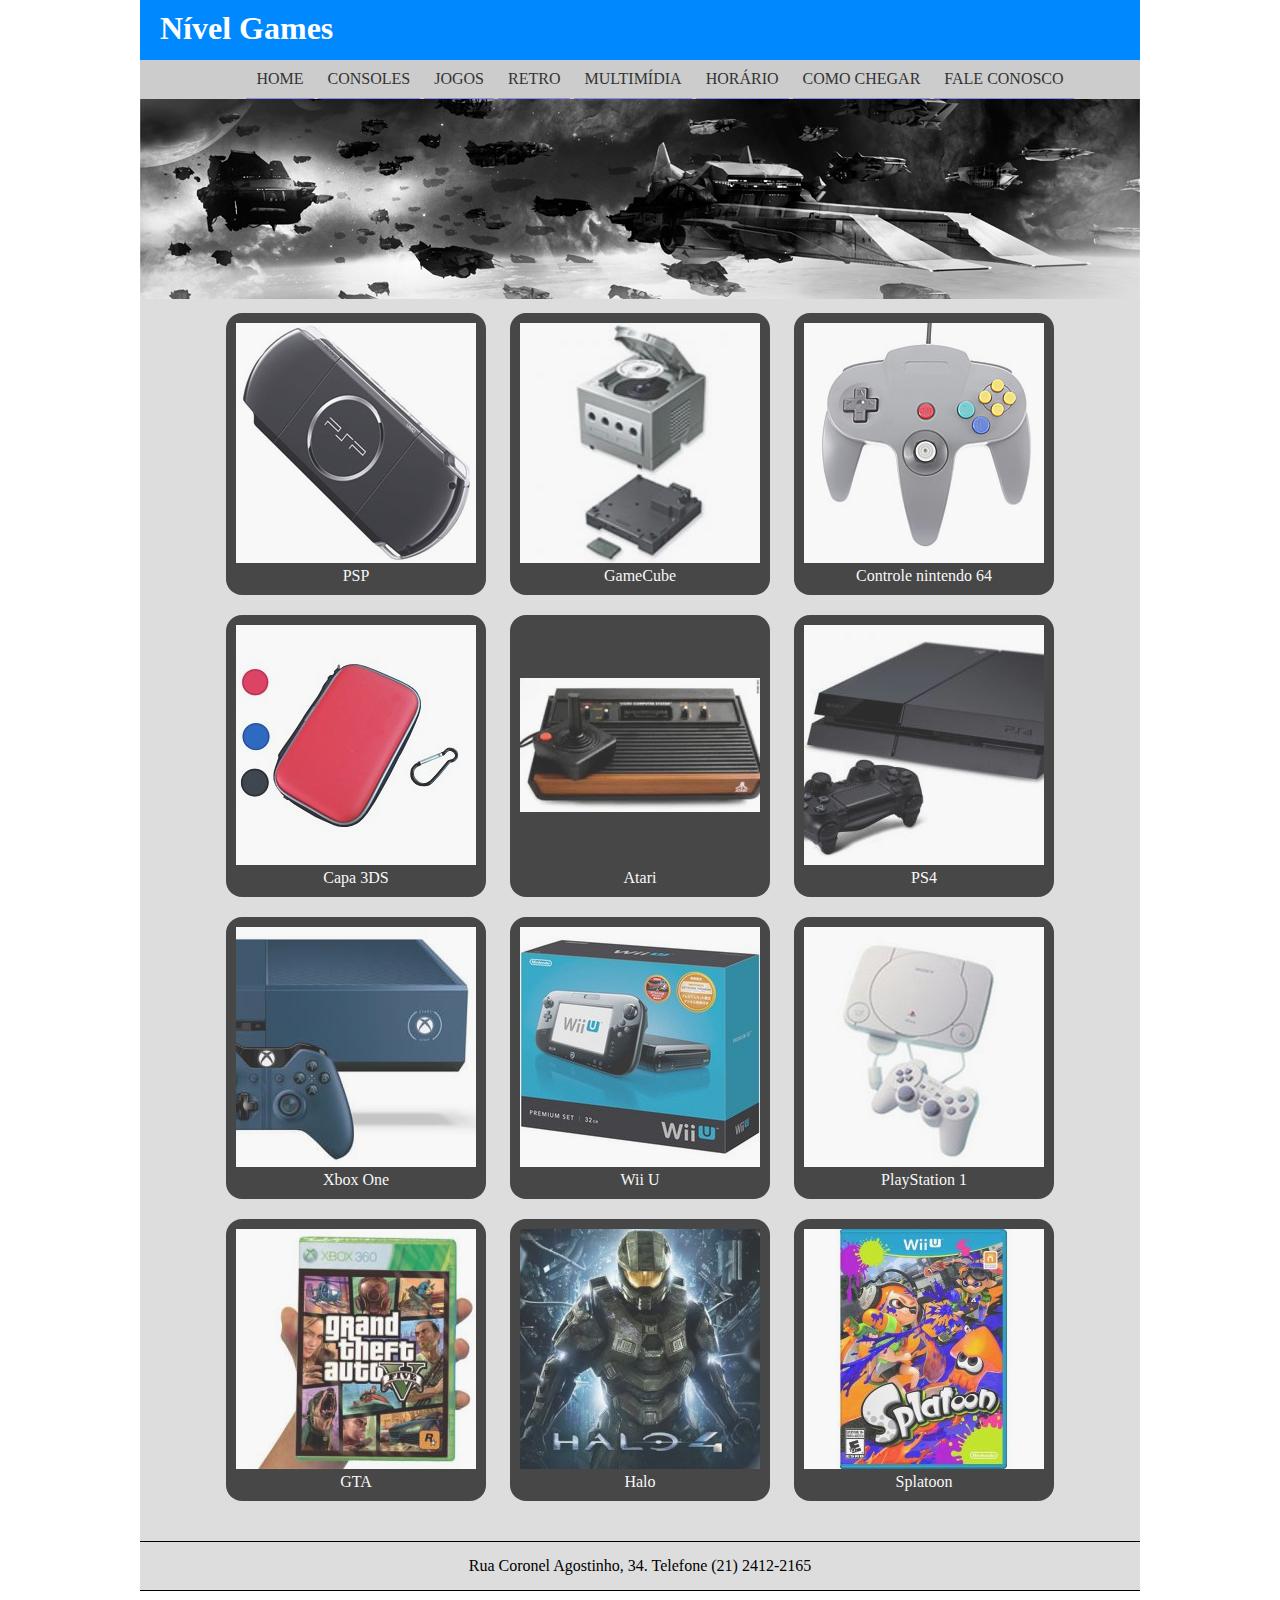
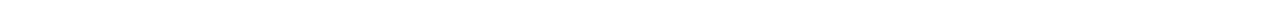
==== index.html @ 592c7fe2 "first commit" ====
<!DOCTYPE html>
<html lang="pt-br">
	<head>
		<meta charset="UTF-8" />
		<meta name="viweport" content="width=device-width" />
		<link rel="stylesheet" href="estilo/estilo.css" />
		<link rel="icon" type="image/png" href="imagens/favicon.png" />
		<title>.:: Nível Games ::.</title>
	</head>
	<body>
		<div id="container">
			<header id="titulo">
				<h1>Nível Games</h1>
			</header>
			<nav id="menu">
				<ul>
					<li><a href="index.html">Home</a></li>
					<li><a href="consoles.html">Consoles</a></li>
					<li><a href="jogos.html">Jogos</a></li>
					<li><a href="retro.html">Retro</a></li>
					<li><a href="videos.html">Multimídia</a></li>
					<li><a href="funcionamento.html">Horário</a></li>
					<li><a href="comochegar.html">Como Chegar</a></li>
					<li><a href="faleconosco.html">Fale Conosco</a></li>
				</ul>
			</nav>
			<section>
				<section>
					<figure>
						<img src="imagens/banner2.jpg" />
					</figure>
				</section>			
				<figure class="imagem">
					<a href="#">
						<img src="imagens/produtos/produto1.jpg" />
					</a>
					<figcaption>
						<a href="#">
							PSP
						</a>
					</figcaption>
				</figure>
				<figure class="imagem">
					<a href="#">
						<img src="imagens/produtos/produto2.jpg" />
					</a>
					<figcaption>
						<a href="#">
							GameCube
						</a>
					</figcaption>
				</figure>	
				<figure class="imagem">
					<a href="#">
						<img src="imagens/produtos/produto3.jpg" />
					</a>
					<figcaption>
						<a href="#">
							Controle nintendo 64
						</a>
					</figcaption>
				</figure>
				<figure class="imagem">
					<a href="#">
						<img src="imagens/produtos/produto4.jpg" />
					</a>
					<figcaption>
						<a href="#">
							Capa 3DS
						</a>
					</figcaption>
				</figure>
				<figure class="imagem">
					<a href="#">
						<img src="imagens/produtos/produto5.jpg" />
					</a>
					<figcaption>
						<a href="#">
							Atari
						</a>
					</figcaption>
				</figure>
				<figure class="imagem">
					<a href="#">
						<img src="imagens/produtos/produto6.jpg" />
					</a>
					<figcaption>
						<a href="#">
							PS4
						</a>
					</figcaption>
				</figure>
				<figure class="imagem">
					<a href="#">
						<img src="imagens/produtos/produto7.jpg" />
					</a>
					<figcaption>
						<a href="#">
							Xbox One
						</a>
					</figcaption>
				</figure>
				<figure class="imagem">
					<a href="#">
						<img src="imagens/produtos/produto8.jpg" />
					</a>
					<figcaption>
						<a href="#">
							Wii U
						</a>
					</figcaption>
				</figure>
				<figure class="imagem">
					<a href="#">
						<img src="imagens/produtos/produto9.jpg" />
					</a>
					<figcaption>
						<a href="#">
							PlayStation 1
						</a>
					</figcaption>
				</figure>
				<figure class="imagem">
					<a href="#">
						<img src="imagens/produtos/produto10.jpg" />
					</a>
					<figcaption>
						<a href="#">
							GTA
						</a>
					</figcaption>
				</figure>
				<figure class="imagem">
					<a href="#">
						<img src="imagens/produtos/produto11.jpg" />
					</a>
					<figcaption>
						<a href="#">
							Halo
						</a>
					</figcaption>
				</figure>
				<figure class="imagem">
					<a href="#">
						<img src="imagens/produtos/produto12.jpg" />
					</a>
					<figcaption>
						<a href="#">
							Splatoon
						</a>
					</figcaption>
				</figure>
			</section>
			<footer>
				<p>Rua Coronel Agostinho, 34. Telefone (21) 2412-2165</p>
			</footer>
		<div>
	</body>
</html>
---- estilo/estilo.css ----
*{
	font-family:verdana;
	margin:0;
}

body{
	background-color:#fff;
}
section, footer, nav{
	text-align:center;
}
#container{
	width:100%;
	max-width:1000px;
	margin: 0 auto;
	background-color:#ddd;
}
#titulo{
	background-color:#08f;
	height:60px;
	text-align:left;
	color:#fff;
}
#titulo h1{
	padding:10px 20px;
}
footer{
	border-top: 1px solid #000;
	border-bottom: 1px solid #000;
	margin: 30px 0px;
	padding:15px;
}
#menu{
	background-color:#ccc;
}
#menu ul{
	list-style:none;
}
#menu ul li{
	display:inline;
	text-transform:uppercase;
}
#menu ul li a{
	text-decoration:none;
	display:inline-block;
	color:#333;
	border-bottom:1px solid #88f;
	padding:10px;
}
#menu ul li a:hover{
	color:#000;
	border-bottom:1px solid #00f;
	background-color:#888;
}
.imagem{
	display:inline-block;
	margin:10px;
	padding:10px;
	border-radius: 1em;
	background:#222;
	opacity:0.8;
}
.imagem:hover{
	opacity:1;
}
.imagem figure figcaption{
	text-decoration:none;
}
figcaption a{
	text-decoration:none;
	color:#fff;
}
#horario , #horario tr, #horario tr td, #horario tr th{
	border:1px solid #333;
	padding:5px;
}
#horario{
	margin: 0 auto;
}
section h1{
	margin:20px;
}
.grupo{
	margin:0 auto;
	width:500px;
}
.formulario{
	margin:10px;
}
section h3{
	margin:20px;
}
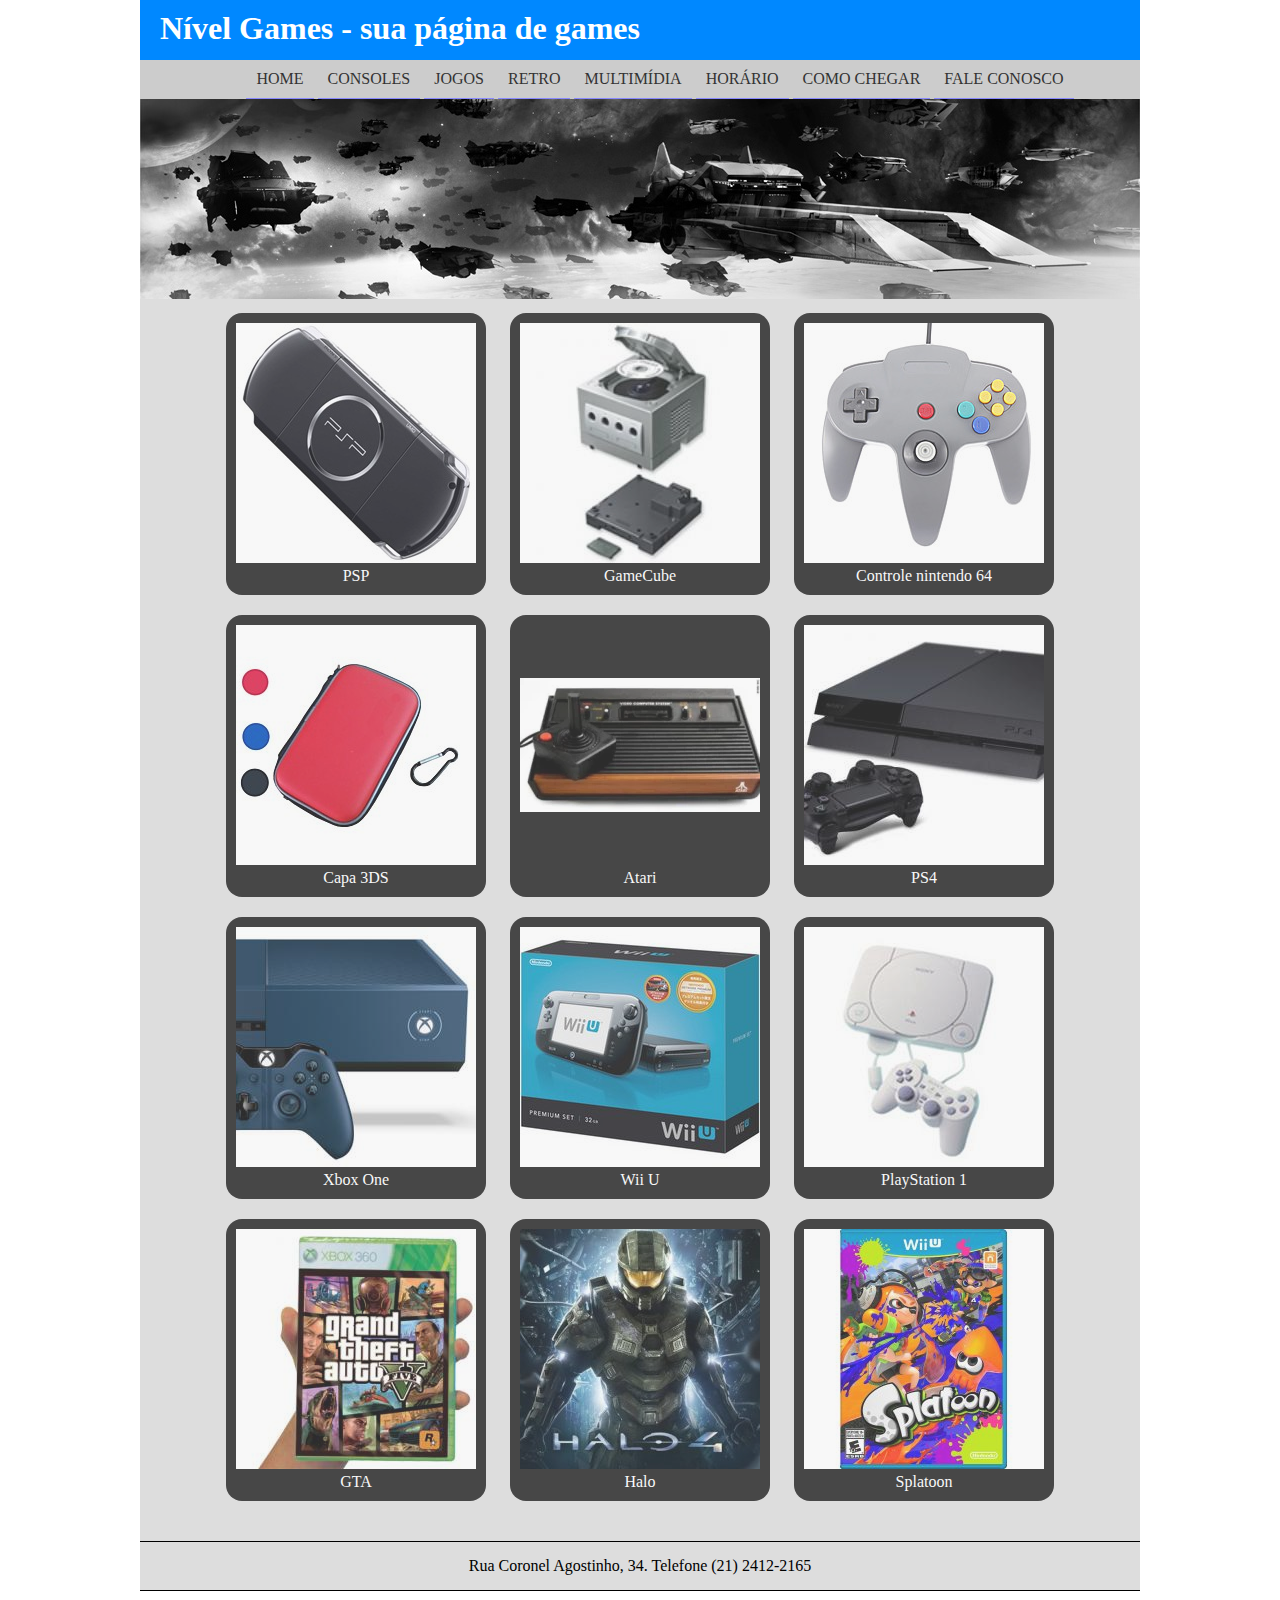
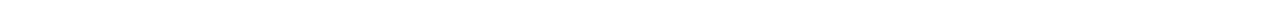
==== commit fedc9f03: "versão 1.1" ====
--- a/index.html
+++ b/index.html
@@ -10,7 +10,7 @@
 	<body>
 		<div id="container">
 			<header id="titulo">
-				<h1>Nível Games</h1>
+				<h1>Nível Games - sua página de games</h1>
 			</header>
 			<nav id="menu">
 				<ul>
